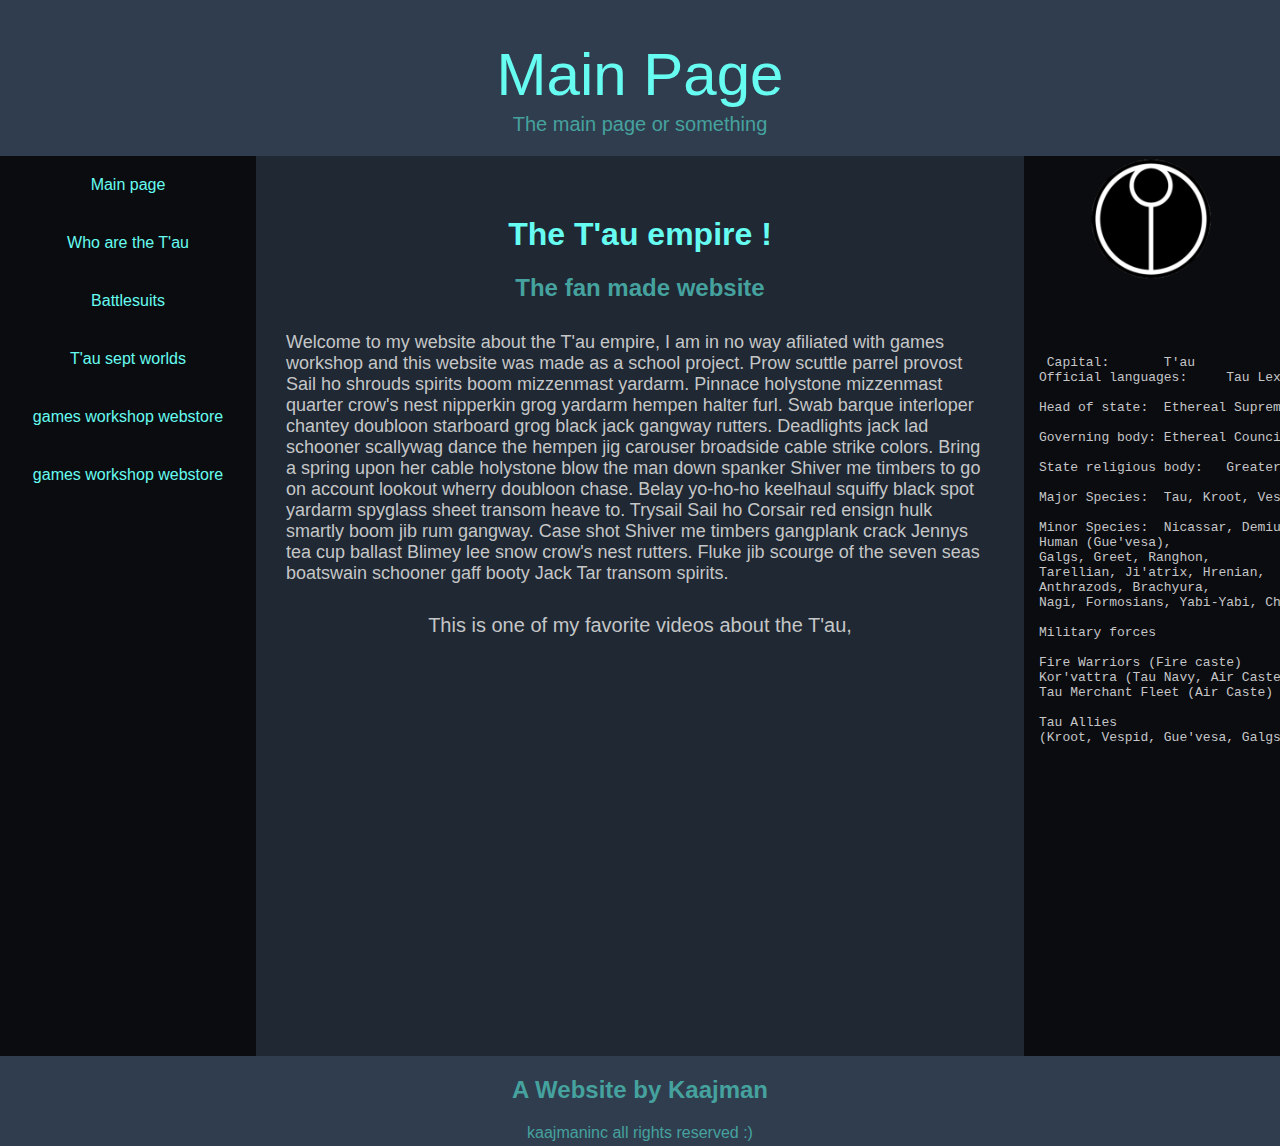
==== index.html @ f09949a7 "Eerste versie" ====
<!DOCTYPE html>
<html lang="nl">
<head>
<title>Main page - Tau empire</title>
	  <link rel="icon" type="image/x-icon" href="A.ico">

<meta http-equiv="Content-Type" content="text/html; charset=utf-8" />
<link rel="stylesheet" href="TAUCSS.css" type="text/css" />
</head>
<body class="body">
<div class="container">

	<div class="header">
	<p class="centercyanL"> Main Page </p>	
  <p class="centercyanU"> The main page or something </p>
	</div>
	
	<div class="sidebarL">
	<div class="navbar">
  <a href="tauempire1.html">Main page</a>
  <a href="tauempire2.html">Who are the T'au</a>
  <a href="tauempire3.html">Battlesuits</a>
  <a href="tauempire4.html">T'au sept worlds</a>
  <a href="#" onclick="var doorgaan = confirm('Deze linkt opent een externe website, weet u dat zeker?');
  if(doorgaan)
  { 
	location.href = 'https://www.games-workshop.com/en-NL/Warhammer-40-000?N=1303167665+1465328448&Nr=AND%28product.locale%3Aen_NL_gw%2Csku.siteId%3ANL_gw%29&Nrs=collection%28%29%2Frecord%5Bproduct.startDate+%3C%3D+1639326180000+and+product.endDate+%3E%3D+1639326180000%5D'
  }">games workshop webstore</a>
  <a href="https://www.games-workshop.com/en-NL/Warhammer-40-000?N=1303167665+1465328448&Nr=AND%28product.locale%3Aen_NL_gw%2Csku.siteId%3ANL_gw%29&Nrs=collection%28%29%2Frecord%5Bproduct.startDate+%3C%3D+1639326180000+and+product.endDate+%3E%3D+1639326180000%5D">games workshop webstore</a>
</div>
	</div>
	<div class="sidebarR">
	<img src="AAA.png" alt="tau logo" class=center>
	<pre class=GreyL> Capital:	T'au
Official languages:	Tau Lexicon

Head of state:	Ethereal Supreme Aun'va

Governing body:	Ethereal Council

State religious body:	Greater Good

Major Species:	Tau, Kroot, Vespid

Minor Species:	Nicassar, Demiurg,
Human (Gue'vesa),
Galgs, Greet, Ranghon,
Tarellian, Ji'atrix, Hrenian,
Anthrazods, Brachyura,
Nagi, Formosians, Yabi-Yabi, Charpactin

Military forces

Fire Warriors (Fire caste)
Kor'vattra (Tau Navy, Air Caste)
Tau Merchant Fleet (Air Caste)

Tau Allies
(Kroot, Vespid, Gue'vesa, Galgs, Tarellian)
</pre>
	</div>

	<div class="content">
	<h1 class="header1"> The T'au empire ! </h1>
	<h2 class="header2"> The fan made website </h2>
	<p class="paragraph"> Welcome to my website about the T'au empire, I am in no way afiliated with games workshop and this website was made as a school project. Prow scuttle parrel provost Sail ho shrouds spirits boom mizzenmast yardarm. 
	Pinnace holystone mizzenmast quarter crow's nest nipperkin grog yardarm hempen halter furl. 
	Swab barque interloper chantey doubloon starboard grog black jack gangway rutters.

Deadlights jack lad schooner scallywag dance the hempen jig carouser broadside cable strike colors. Bring a spring upon her cable holystone blow the man down spanker Shiver me timbers to go on account lookout wherry doubloon chase. Belay yo-ho-ho keelhaul squiffy black spot yardarm spyglass sheet transom heave to.

Trysail Sail ho Corsair red ensign hulk smartly boom jib rum gangway. Case shot Shiver me timbers gangplank crack Jennys tea cup ballast Blimey lee snow crow's nest rutters. Fluke jib scourge of the seven seas boatswain schooner gaff booty Jack Tar transom spirits.
	</p>
	<p class=centergreyL>
	This is one of my favorite videos about the T'au, 
	</p>
	<iframe width="560" height="315" src="https://www.youtube.com/embed/cH25JHyHMl0" class=center title="YouTube video player" frameborder="0" allow="accelerometer; autoplay; clipboard-write; encrypted-media; gyroscope; picture-in-picture" allowfullscreen></iframe>
	</div>
	
	
	
	<div class="footer">
	 <h2>A Website by Kaajman</h2>
      kaajmaninc all rights reserved :)
	</div>
	
</div>
	


</body>
</html>
---- TAUCSS.css ----
.body {
font-family:calibri,sans-serif;
margin:0;
background-color: #0B0C10;
}
.body{
margin:0;
}
.cyanL{
color:#66FCF1 ;
}
.cyanD {
color: #45A29E ;
margin-left: 15px;
}
.GreyL {
color: #C5C6C7 ;
margin-left: 15px;
}

.header{
float:left;
width:100%;
min-height:15vh;
background:#303d4e;
overflow:hidden;
height:1%;
}

.sidebarL{
float:left;
width:20%;
min-height:100vh;
background: #0B0C10;
overflow:hidden;
height:1%;
}

.sidebarR{
float:right;
width:20%;
min-height:100vh;
background: #0B0C10;
overflow:hidden;
height:1%;
}

.content{
float:left;
width: 60%;
min-height:100vh;
background:#1F2833;
overflow:hidden;
height:1%;
}

.footer{
float:left;
width:100%; 
min-height:10vh;   
background:#303d4e;
 text-align: center;
 color:#45A29E ;
 height:10%;
}
.navbar a:hover {
  background-color: #C5C6C7;
  color: black;
}
.navbar a {
  float: left;
  display: block;
  color: white;
  text-align: center;
  text-decoration: none;
  position:relative;
  width:100%;
  padding-top: 20px;
  padding-bottom: 20px;
  color:#66FCF1 ;
}

.centercyanL{
 text-align: center;
 color: #66FCF1;
 font-size: 60px;
 margin-top: 40px ;
 margin-bottom: 0px;
 }
 .centercyanU{
 text-align: center;
 color: #45A29E;
 font-size: 20px;
 margin-top :4px;
 margin-bottom: 20px;
 }
  .centergreyL{
 text-align: center;
 color: #C5C6C7;
 font-size: 20px;
 margin-top :4px;
 margin-bottom: 20px;
 }
.center {
  display: block;
  margin-left: auto;
  margin-right: auto;
  width: 50%;
  padding-bottom:60px; 
}
.stubborn {
  display: block;
  margin-left: auto;
  margin-right: auto;
  width: 50%;
padding-bottom: 35px;
}
 .suitTL{ 
 width:50%;
 color:#45A29E;
 float:left;
 }
	
.suitTR{ 
  width:50%;
 color:#45A29E;
 float:right;
 }
.suitBL{ 
 width:50%;
 color:#45A29E;
 float:left;
 }
.suitBR{ 
  width:50%;
  color:#45A29E;
  float:right;
 } 
 
 .bigtaupic{ 
 width:50%;
 color:#45A29E;
 float:left;

 
 }
 .texttaupic{
 width:50%;
 float:right;
 margin-bottom:100px;
 }
 
 .centertext{
 text-align:center;
 }
  .header1{
 text-align:center;
 color:#66FCF1;
 margin-top:60px;
 }
   .header2{
 text-align:center;
 color:#45A29E;
 margin-bottom:40;
 }
 
 .paragraph {
 color:#C5C6C7;
 margin:30px;
 font-size:18px;
 }
 
 .obsceneclass1 {
 text-align: center;
 color: #66FCF1;
 font-size: 50px;
 margin-top: 20px ;
 margin-bottom: 0px;
 }
 .picsize{
 width:80%;
 margin-left:60px;
margin-top:80px; 
 }
 .anotherclass{
  text-align: left;
 color: #66FCF1;
 font-size: 50px;
 margin-top: 50px ;
 margin-bottom: 0px;
 margin-left:40px;
 }
 .thatdiv{
 margin-top:20px;
 float:left;
 }
  .picsize2{
 width:60%;
 margin-left:60px;
margin-top:80px; 
 }
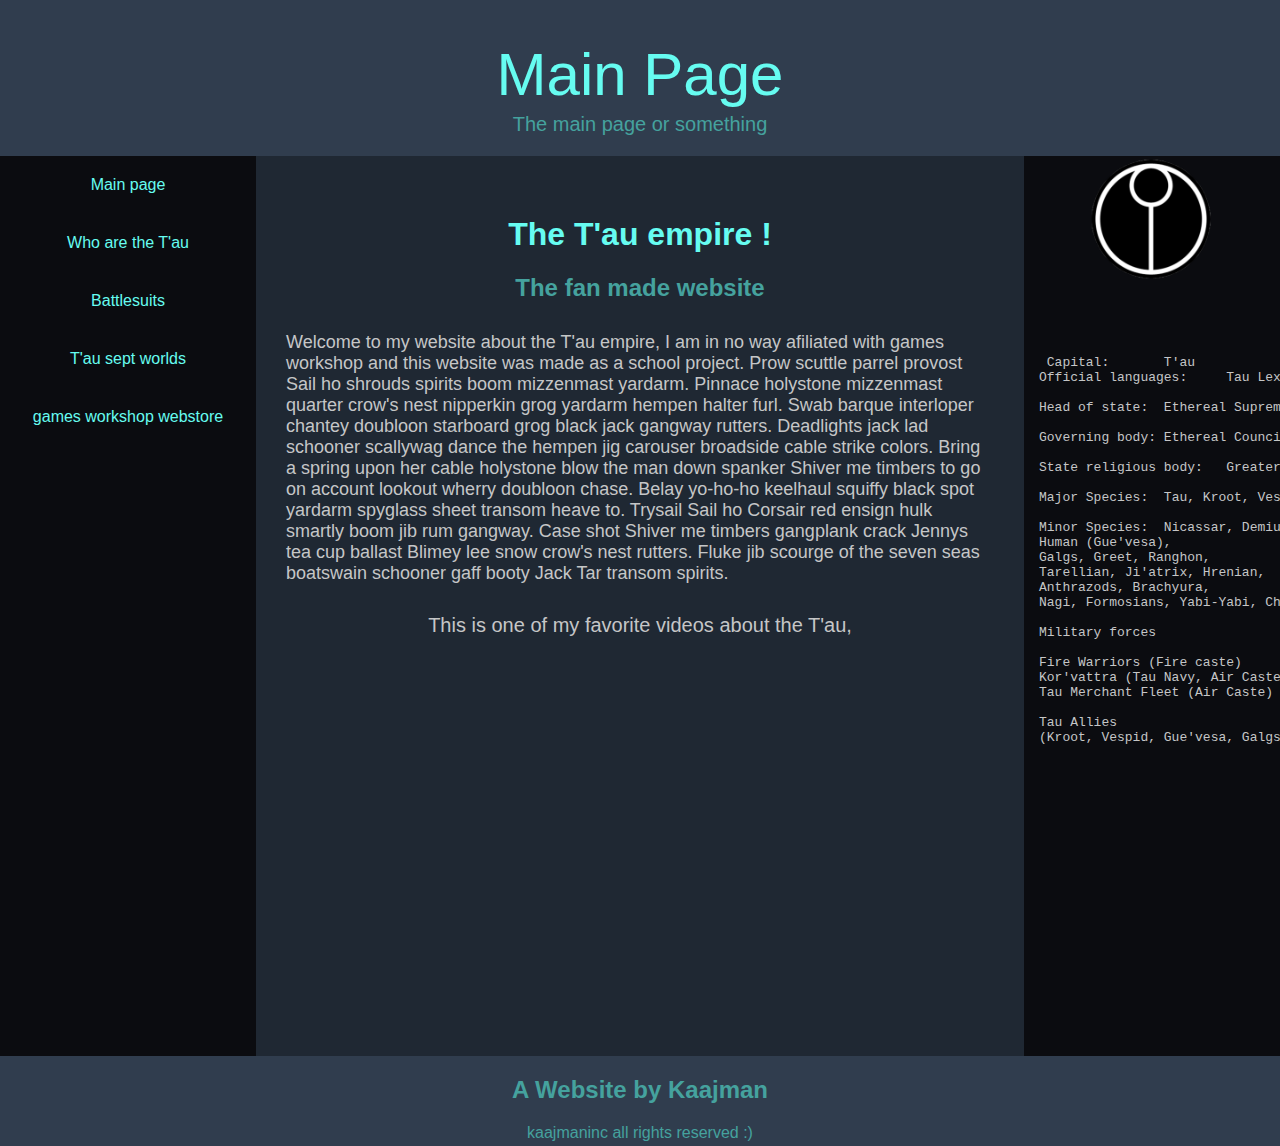
==== commit 386ba4ce: "help" ====
--- a/index.html
+++ b/index.html
@@ -26,7 +26,6 @@
   { 
 	location.href = 'https://www.games-workshop.com/en-NL/Warhammer-40-000?N=1303167665+1465328448&Nr=AND%28product.locale%3Aen_NL_gw%2Csku.siteId%3ANL_gw%29&Nrs=collection%28%29%2Frecord%5Bproduct.startDate+%3C%3D+1639326180000+and+product.endDate+%3E%3D+1639326180000%5D'
   }">games workshop webstore</a>
-  <a href="https://www.games-workshop.com/en-NL/Warhammer-40-000?N=1303167665+1465328448&Nr=AND%28product.locale%3Aen_NL_gw%2Csku.siteId%3ANL_gw%29&Nrs=collection%28%29%2Frecord%5Bproduct.startDate+%3C%3D+1639326180000+and+product.endDate+%3E%3D+1639326180000%5D">games workshop webstore</a>
 </div>
 	</div>
 	<div class="sidebarR">
